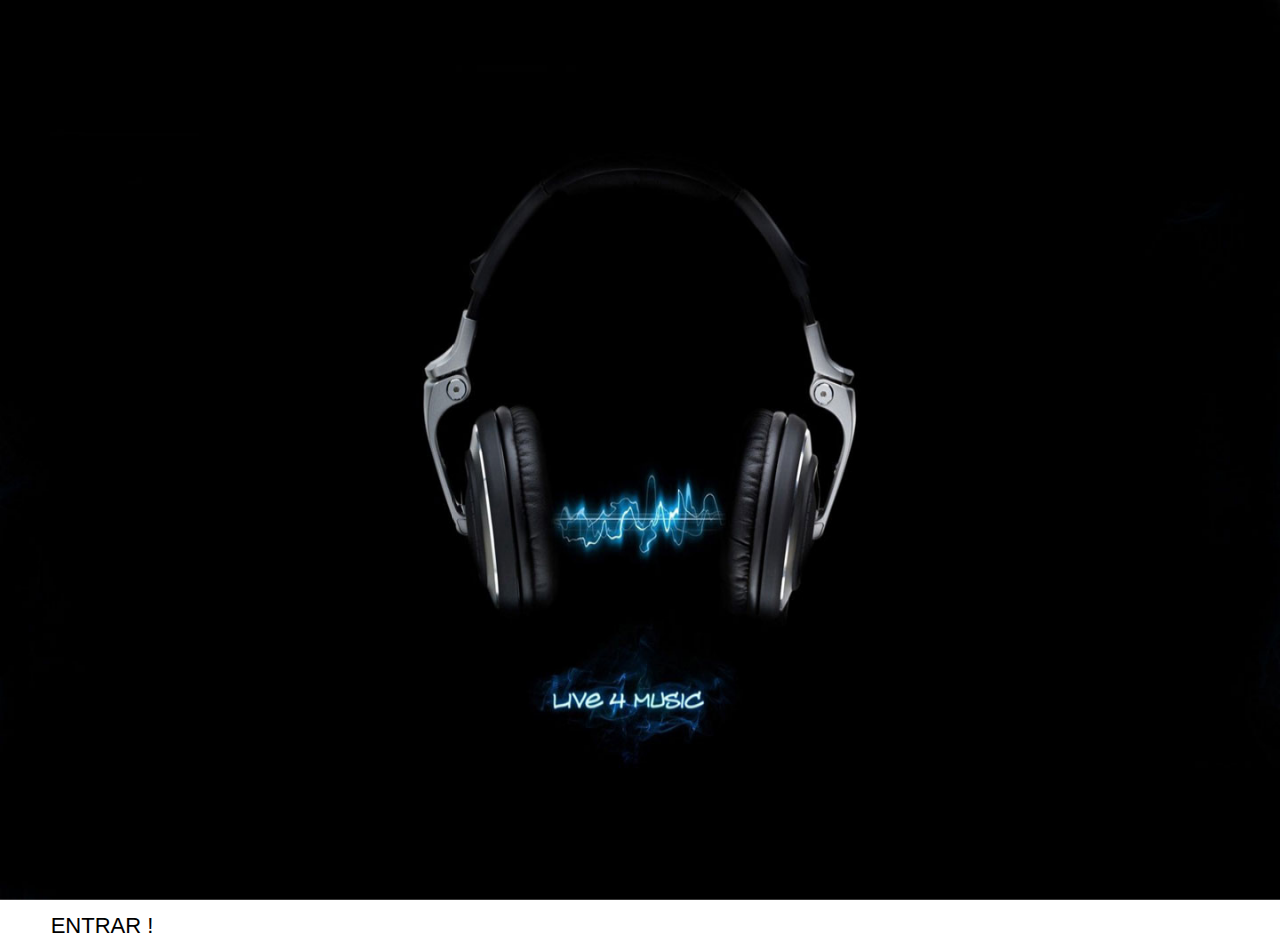
==== index0.html @ 1aa340f7 "enviando código" ====
<!DOCTYPE html>
<html lang="pt-br">
<head>
	<meta charset="utf-8">
	<link rel="stylesheet" type="text/css" href="index0.css">
	<title>Welcome!</title>
</head>
<body style="width:100%;height:100%"> 

<div id="fundo-externo">
    <div id="fundo">
        <img src="images/fundo.jpeg" alt="" />
    </div>
</div>

<table>
	<tr>
		<td>
			<div class="button"><p>ENTRAR !</p></div>
		</td>
	</tr>
</table>

</body>
</html>
---- index0.css ----
* {
    margin: 0;
    padding: 0;
}

body, html {
    width: 100%;
    height: 100%;
    font-family: Arial, Tahoma, sans-serif;
}

body {
    
}

#fundo-externo {
    overflow: hidden; /* para que não tenha rolagem se a imagem de fundo for maior que a tela */
    width: 100%;
    height: 100%;
    position: relative; /* criamos um contexto para posicionamento */
}
 
#fundo {
    position: fixed; /* posição fixa para que a possível rolagem da tela não revele espaços em branco */
    width: 100%;
    height: 100%;
}
 
#fundo img {
    width: 100%; /* com isso imagem ocupará toda a largura da tela. Se colocarmos height: 100% também, a imagem irá distorcer */
    height: 100%;
    position: absolute;
}

.button
{
	
	position: absolute;
	width: 200px;
	height: 50px;
	background-color: white;
   
}

.button p
{
	text-align: center;
	padding-top: 11px;
	color: black;
	font-size: 22px;
	font-family: arial;
}
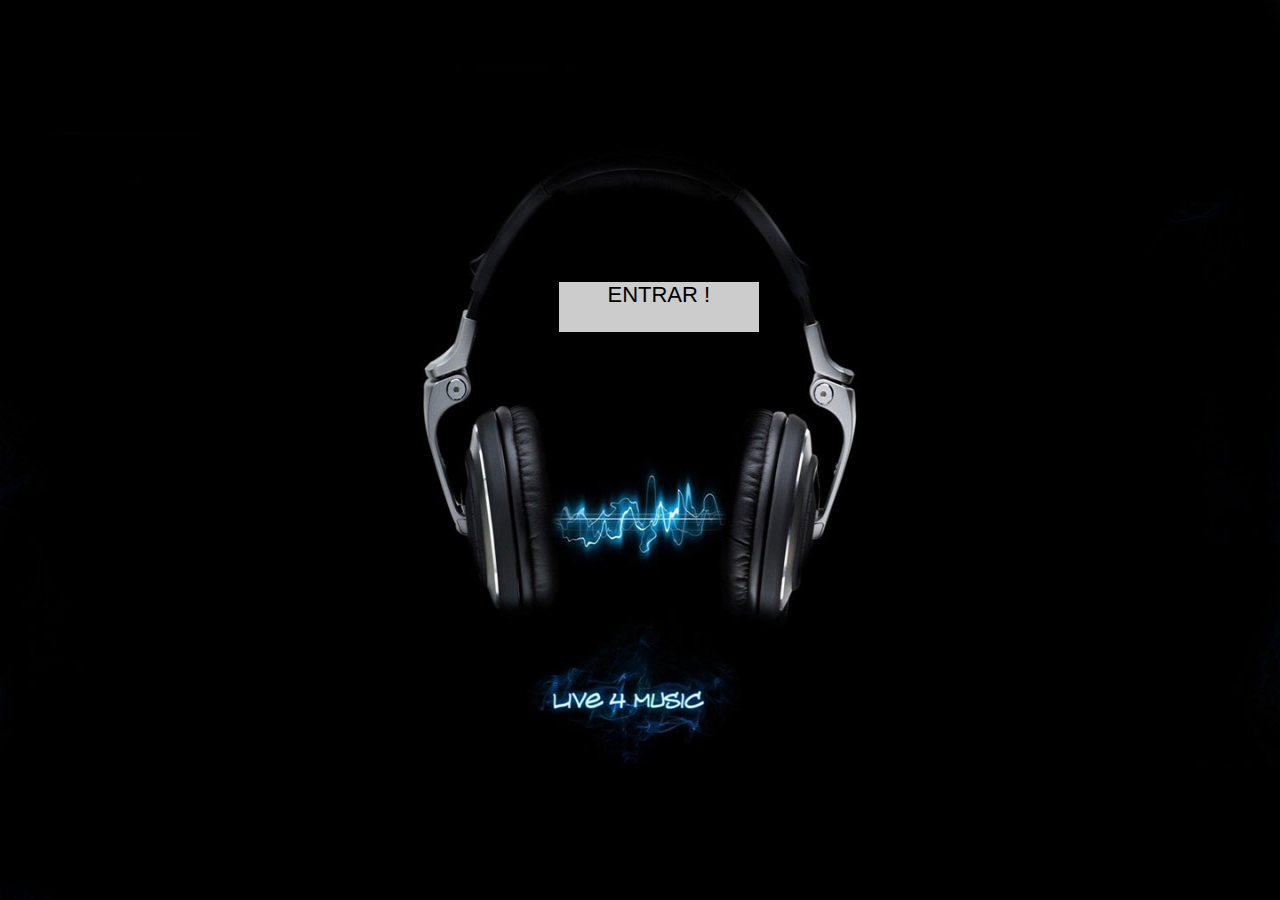
==== commit ee030c90: "All" ====
--- a/index0.html
+++ b/index0.html
@@ -7,16 +7,15 @@
 </head>
 <body style="width:100%;height:100%"> 
 
-<div id="fundo-externo">
     <div id="fundo">
         <img src="images/fundo.jpeg" alt="" />
     </div>
-</div>
 
-<table>
+<table class="button">
 	<tr>
 		<td>
-			<div class="button"><p>ENTRAR !</p></div>
+			<!-- FORMS !!!! -->
+			<a href="index.html"><div >ENTRAR !</div></a>
 		</td>
 	</tr>
 </table>
--- a/index0.css
+++ b/index0.css
@@ -13,41 +13,44 @@
 body {
     
 }
-
-#fundo-externo {
-    overflow: hidden; /* para que não tenha rolagem se a imagem de fundo for maior que a tela */
-    width: 100%;
-    height: 100%;
-    position: relative; /* criamos um contexto para posicionamento */
-}
- 
-#fundo {
-    position: fixed; /* posição fixa para que a possível rolagem da tela não revele espaços em branco */
-    width: 100%;
-    height: 100%;
-}
  
 #fundo img {
     width: 100%; /* com isso imagem ocupará toda a largura da tela. Se colocarmos height: 100% também, a imagem irá distorcer */
     height: 100%;
-    position: absolute;
+  
+    position: fixed;
 }
 
-.button
+.button div
 {
-	
-	position: absolute;
+    margin-top: 280px;
+    margin-left: 43.5%;
+	position: fixed;
 	width: 200px;
 	height: 50px;
 	background-color: white;
-   
+    opacity: 0.8;
 }
 
-.button p
+.button div:hover
 {
+
+    margin-top: 280px;
+    margin-left: 43.5%;
+    position: fixed;
+    width: 200px;
+    height: 50px;
+    background-color: white;
+    opacity: 0.5;
+}
+
+.button a
+{
+    text-decoration: none;
 	text-align: center;
-	padding-top: 11px;
 	color: black;
 	font-size: 22px;
 	font-family: arial;
 }
+
+
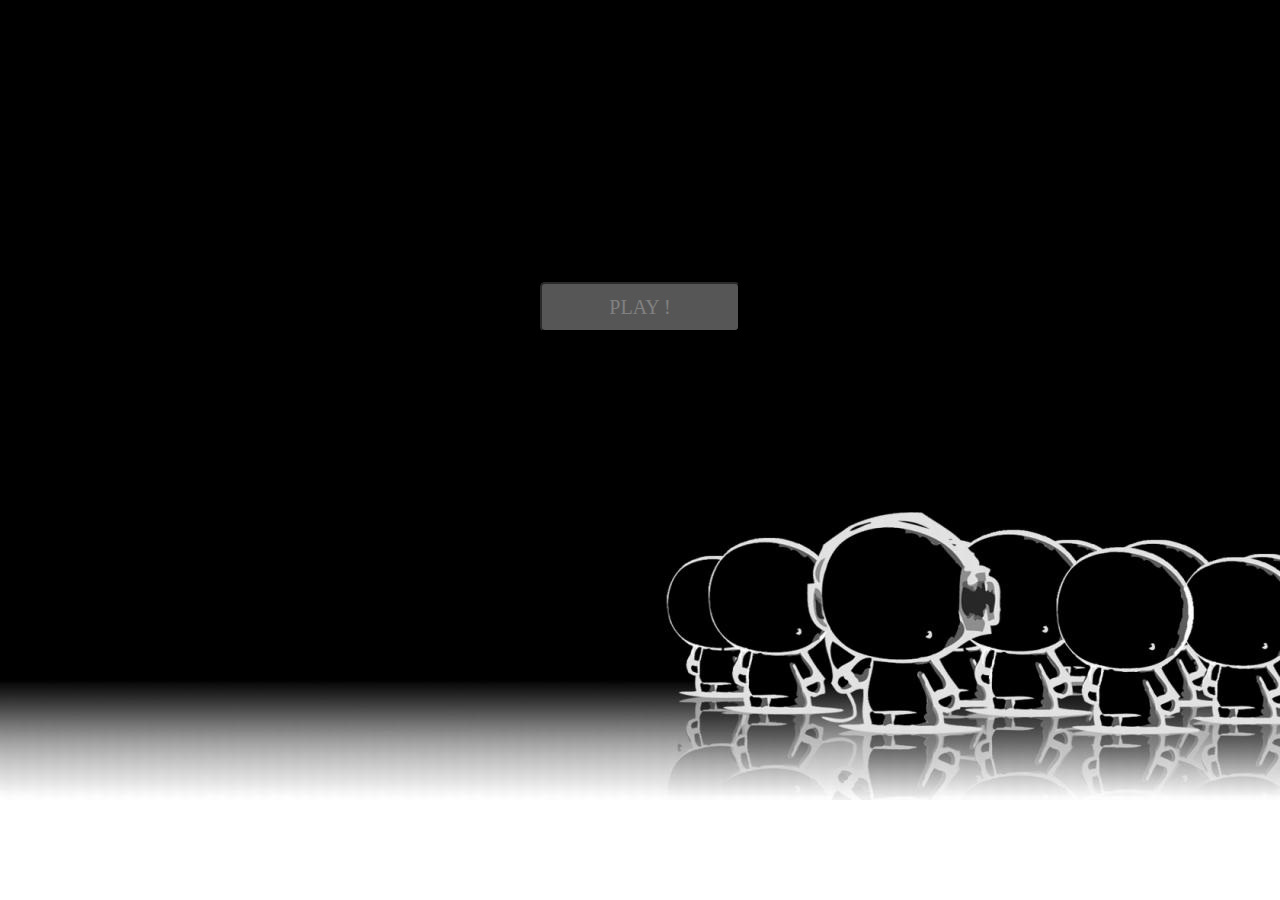
==== commit 1e0d8dea: "Atualizando código" ====
--- a/index0.html
+++ b/index0.html
@@ -8,17 +8,19 @@
 <body style="width:100%;height:100%"> 
 
     <div id="fundo">
-        <img src="images/fundo.jpeg" alt="" />
+        <img src="images/fundo.jpg" alt="" />
     </div>
-
-<table class="button">
-	<tr>
-		<td>
-			<!-- FORMS !!!! -->
-			<a href="index.html"><div >ENTRAR !</div></a>
-		</td>
-	</tr>
-</table>
+<center>
+	<table class="button">
+		<tr>
+			<td>
+				<!-- FORMS !!!! -->
+				<a href="index.html">
+				<button class="BtInicial">PLAY !</button></a>
+			</td>
+		</tr>
+	</table>
+</center>
 
 </body>
 </html>--- a/index0.css
+++ b/index0.css
@@ -15,42 +15,34 @@
 }
  
 #fundo img {
-    width: 100%; /* com isso imagem ocupará toda a largura da tela. Se colocarmos height: 100% também, a imagem irá distorcer */
-    height: 100%;
+    width: 100%;
+    max-height: 100%;
   
     position: fixed;
 }
 
-.button div
+.BtInicial 
 {
     margin-top: 280px;
-    margin-left: 43.5%;
-	position: fixed;
+	position: relative;
 	width: 200px;
 	height: 50px;
-	background-color: white;
+	background-color: #ABABAB;
     opacity: 0.8;
-}
-
-.button div:hover
-{
-
-    margin-top: 280px;
-    margin-left: 43.5%;
-    position: fixed;
-    width: 200px;
-    height: 50px;
-    background-color: white;
+    border-radius: 5px;
     opacity: 0.5;
-}
-
-.button a
-{
-    text-decoration: none;
-	text-align: center;
-	color: black;
-	font-size: 22px;
-	font-family: arial;
+    font-size: 20px;
+    font-family: Impact;
+    color: white;
 }
 
 
+
+.BtInicial:hover
+{
+    transition-duration: 0.5s;
+    opacity: 1;
+}
+
+
+
